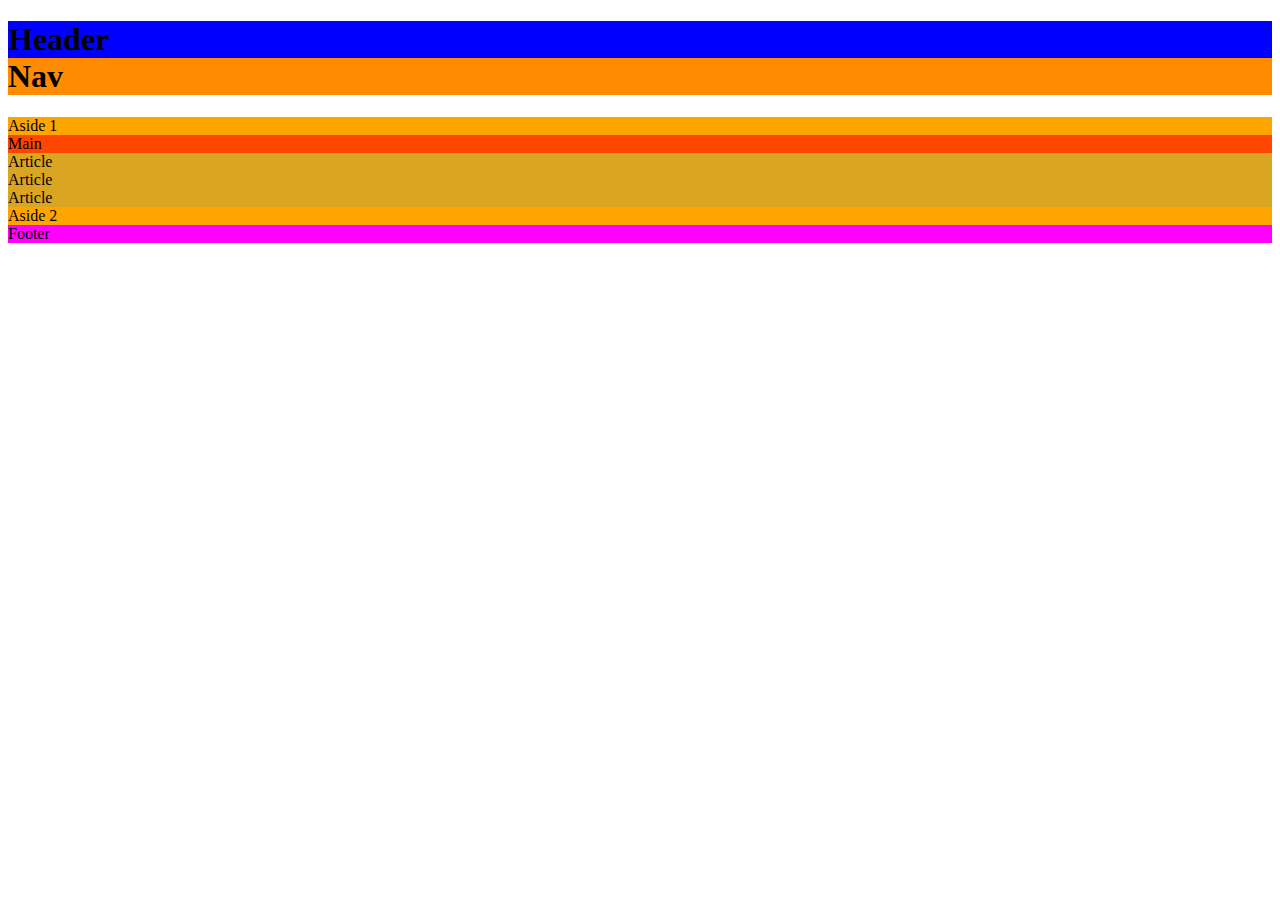
==== s1-html/index.html @ e3da15e7 "Pagina Web1" ====
<!DOCTYPE html>
<html lang="es">
    <head>
        <meta charset="UTF-8">
        <meta name="viewport" content="width=echo, initial-scale=1.0">
        <title>Document</title>
    </head>
    <style>
        header{background-color:blue;}
        nav{background-color:darkorange; border: cyan;}
        aside{background-color: orange;}
        main{background-color: orangered;}
        article{background-color:goldenrod;}
        footer{background-color:magenta;}
    </style>
    <body>
        <header>
            <h1> Header
                <nav>Nav</nav>
            </h1>
        </header>
        <aside>Aside 1</aside>
        <main>Main
            <article>Article</article>
            <article>Article</article>
            <article>Article</article>
        </main>
        <aside>Aside 2</aside>
        <footer>Footer</footer>
    </body>
</html>
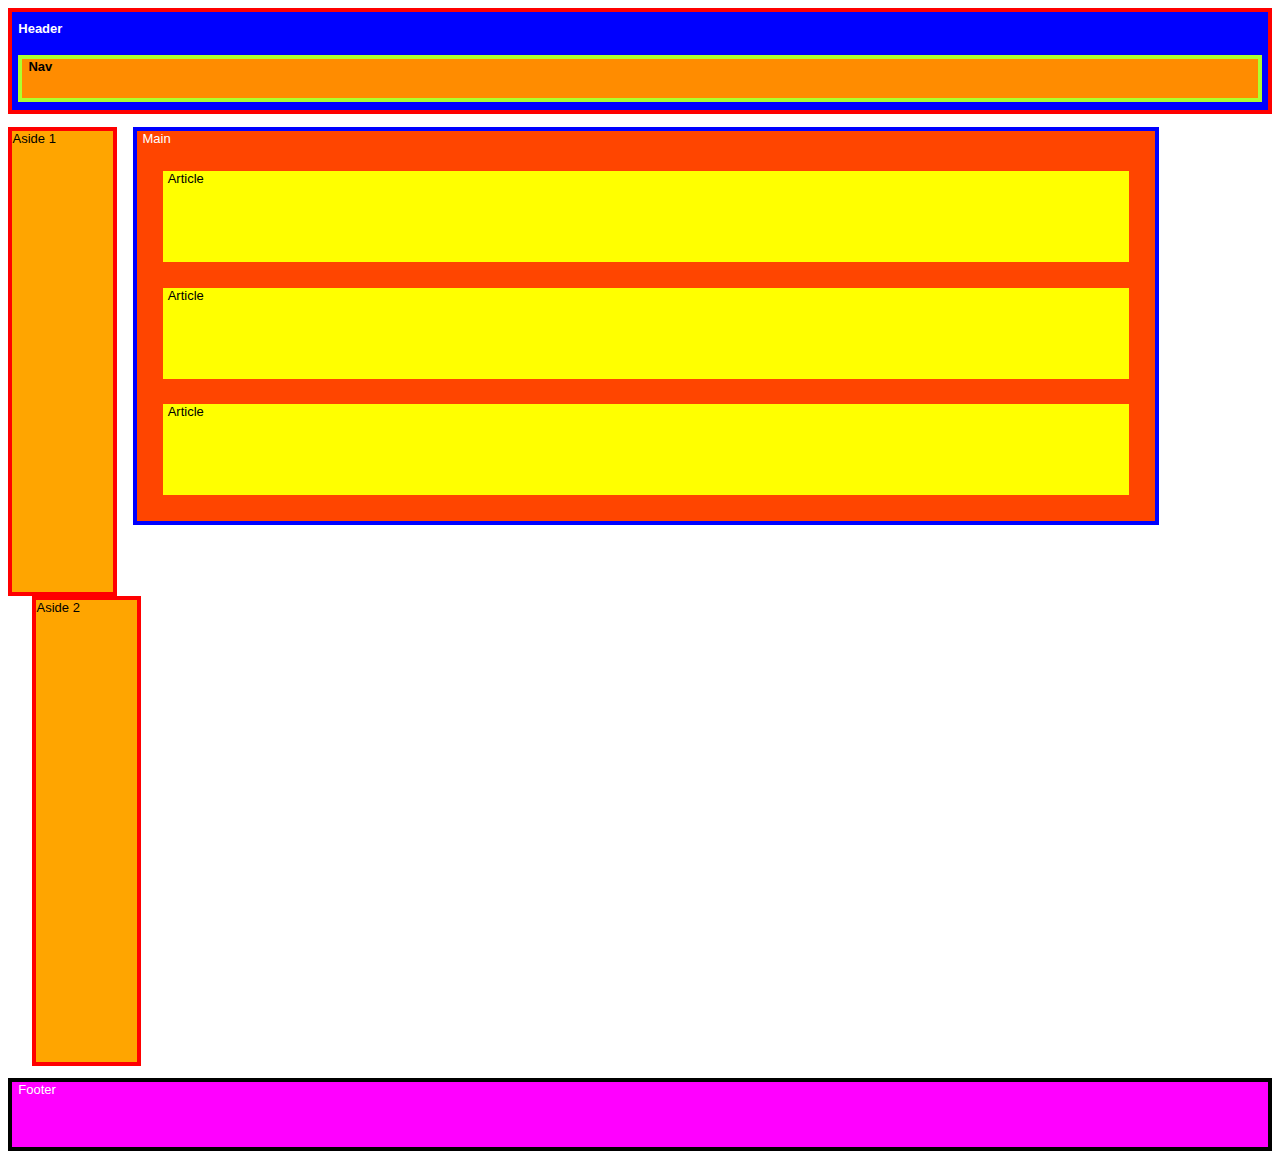
==== commit cd998803: "Ejercicio con CSS" ====
--- a/s1-html/index.html
+++ b/s1-html/index.html
@@ -6,12 +6,16 @@
         <title>Document</title>
     </head>
     <style>
-        header{background-color:blue;}
-        nav{background-color:darkorange; border: cyan;}
-        aside{background-color: orange;}
-        main{background-color: orangered;}
-        article{background-color:goldenrod;}
-        footer{background-color:magenta;}
+        *{text-align:left; text-indent:0.5%;color: black; font-size:small; font-family:Verdana, Geneva, Tahoma, sans-serif}
+        header{background-color:blue; border: 4px solid red; margin-bottom: 1%;}
+        h1{color:white;}
+        nav{background-color:darkorange; border:4px solid greenyellow;margin: 0.5%;margin-top: 1.5%; height: 3em;}
+        aside{background-color: orange; border:4px solid red; width: 8%; height: 35.5em;}
+        #a1{display: inline-table;margin-right: 1%;}
+        #a2{display: inline-table; position:sticky; left: 2.5%;margin-left: 1%;}
+        main{display: inline-table;color:white; background-color: orangered; border:4px solid blue; width: 80.5%; position: sticky; left:2.5%;}
+        article{background-color:yellow; margin:2.5%; height: 7em;}
+        footer{color: white; background-color:magenta; border:4px solid black; margin-top: 1%; height: 5em;}
     </style>
     <body>
         <header>
@@ -19,13 +23,13 @@
                 <nav>Nav</nav>
             </h1>
         </header>
-        <aside>Aside 1</aside>
+        <aside id="a1">Aside 1</aside>
         <main>Main
             <article>Article</article>
             <article>Article</article>
             <article>Article</article>
         </main>
-        <aside>Aside 2</aside>
+        <aside id="a2">Aside 2</aside>
         <footer>Footer</footer>
     </body>
 </html>
